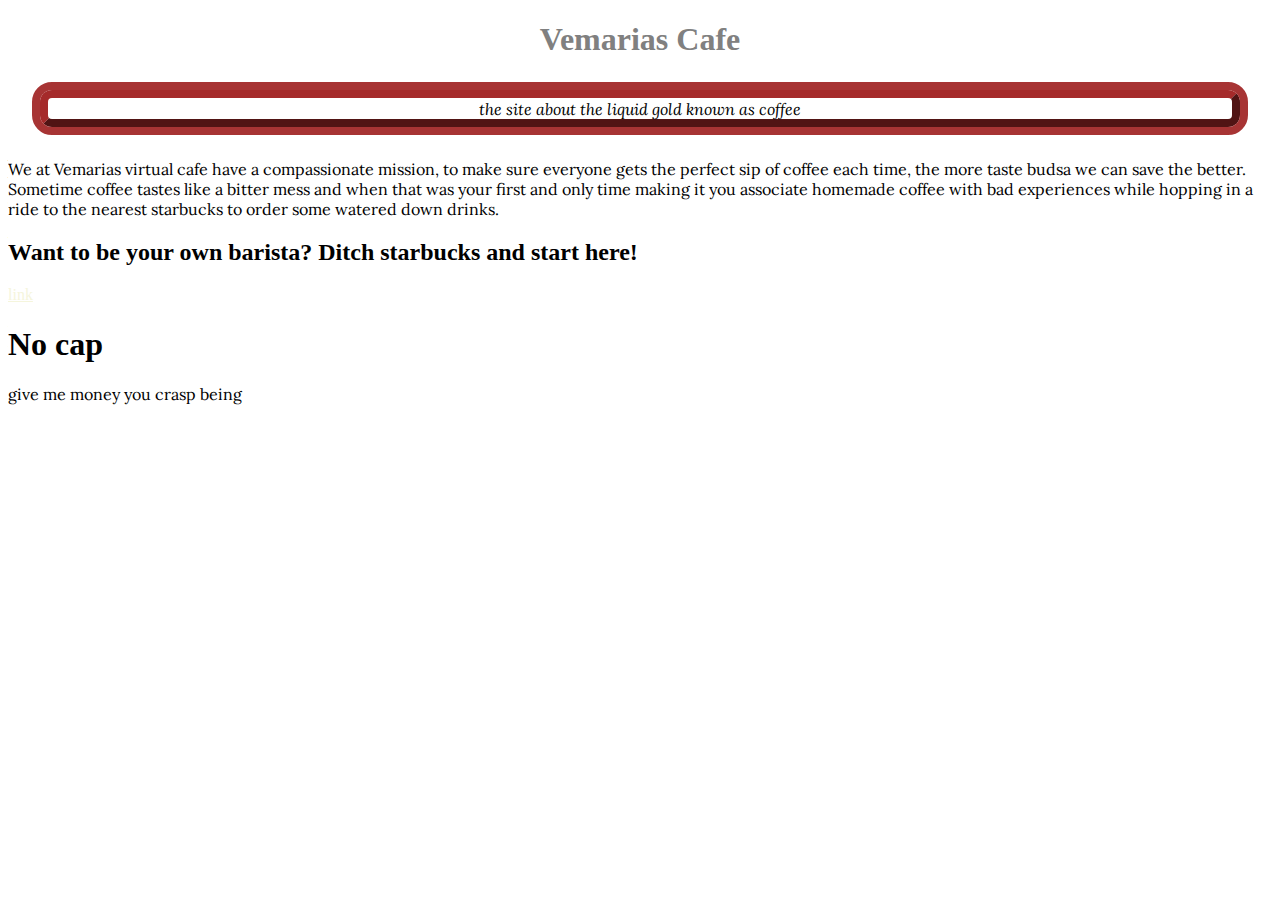
==== index/index.html @ 7b86e85f "getting started." ====
<!DOCTYPE html>
<html lang="en">
<head>
    <link rel="preconnect" href="https://fonts.googleapis.com">
    <link rel="preconnect" href="https://fonts.gstatic.com" crossorigin>
    <link href="https://fonts.googleapis.com/css2?family=Lora&display=swap" rel="stylesheet">
    <link rel="stylesheet" type="text/css" href="../styles/styles.css">
  <title>Blog</title>
 
</head>
<body>
    <h1 class="title">Vemarias Cafe</h1>
 <p class="quote"><em>the site about the liquid gold known as coffee</em></p>
 <p>We at Vemarias virtual cafe have a compassionate mission, to make sure everyone gets the perfect
    sip of coffee each time, the more taste budsa we can save the better. Sometime coffee tastes like
    a bitter mess and when that was your first and only time making it you associate homemade coffee
    with bad experiences while hopping in a ride to the nearest starbucks to order some watered down 
    drinks.
 </p>
 <h2> Want to be your own barista? Ditch starbucks and start here!</h2>
 <a href="https://www.starbucks.com/">link</a>
    <article>
     <h1>No cap</h1>
    <p>give me money you crasp being</p>
    </article>
</body>
</html>
---- styles/styles.css ----
p {
    font-family: 'Lora', serif;
}
.title {
    text-align: center;
    color: grey;
}
.quote {
    text-align: center;
    border: 0.5rem outset brown;
    outline: 0.5rem solid rgb(167, 52, 52);
    padding: 0.5px;
    margin: 2rem;
    border-radius: 12px;
    outline-offset: 0.1px;

}
a:link {
    color: beige;
  }
  a:visited {
    color:brown;
  }
  a:hover {
    color: pink;

  }
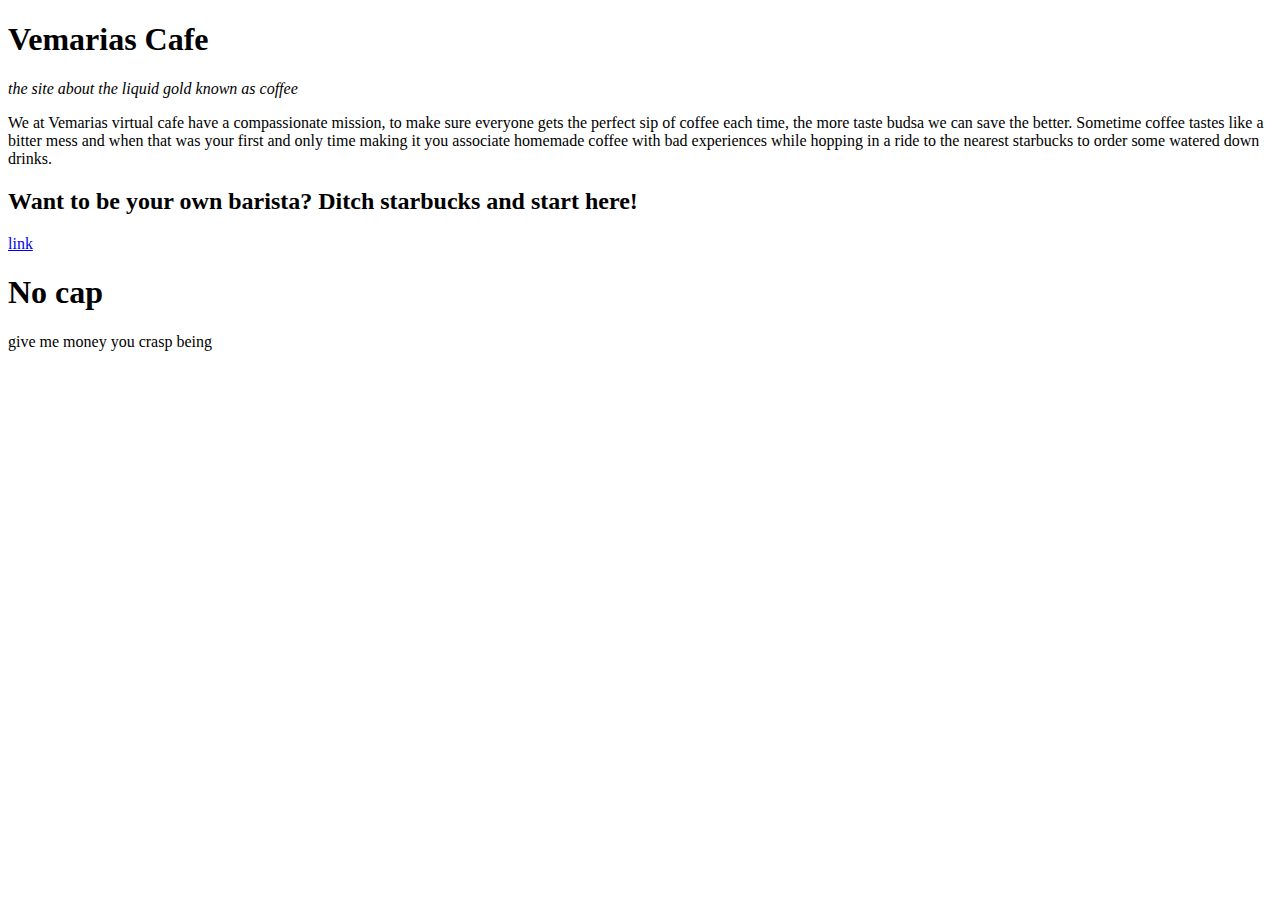
==== commit 6d7706f2: "Add files via upload" ====
--- a/index/index.html
+++ b/index/index.html
@@ -1,27 +1,27 @@
-<!DOCTYPE html>
-<html lang="en">
-<head>
-    <link rel="preconnect" href="https://fonts.googleapis.com">
-    <link rel="preconnect" href="https://fonts.gstatic.com" crossorigin>
-    <link href="https://fonts.googleapis.com/css2?family=Lora&display=swap" rel="stylesheet">
-    <link rel="stylesheet" type="text/css" href="../styles/styles.css">
-  <title>Blog</title>
- 
-</head>
-<body>
-    <h1 class="title">Vemarias Cafe</h1>
- <p class="quote"><em>the site about the liquid gold known as coffee</em></p>
- <p>We at Vemarias virtual cafe have a compassionate mission, to make sure everyone gets the perfect
-    sip of coffee each time, the more taste budsa we can save the better. Sometime coffee tastes like
-    a bitter mess and when that was your first and only time making it you associate homemade coffee
-    with bad experiences while hopping in a ride to the nearest starbucks to order some watered down 
-    drinks.
- </p>
- <h2> Want to be your own barista? Ditch starbucks and start here!</h2>
- <a href="https://www.starbucks.com/">link</a>
-    <article>
-     <h1>No cap</h1>
-    <p>give me money you crasp being</p>
-    </article>
-</body>
-</html>
+<!DOCTYPE html>
+<html lang="en">
+<head>
+    <link rel="preconnect" href="https://fonts.googleapis.com">
+    <link rel="preconnect" href="https://fonts.gstatic.com" crossorigin>
+    <link href="https://fonts.googleapis.com/css2?family=Lora&display=swap" rel="stylesheet">
+    <link rel="stylesheet" type="text/css" href="/styles/styles.css">
+  <title>Blog</title>
+
+</head>
+<body>
+    <h1 class="title">Vemarias Cafe</h1>
+ <p class="quote"><em>the site about the liquid gold known as coffee</em></p>
+ <p>We at Vemarias virtual cafe have a compassionate mission, to make sure everyone gets the perfect
+    sip of coffee each time, the more taste budsa we can save the better. Sometime coffee tastes like
+    a bitter mess and when that was your first and only time making it you associate homemade coffee
+    with bad experiences while hopping in a ride to the nearest starbucks to order some watered down 
+    drinks.
+ </p>
+ <h2> Want to be your own barista? Ditch starbucks and start here!</h2>
+ <a href="https://www.starbucks.com/">link</a>
+    <article>
+     <h1>No cap</h1>
+    <p>give me money you crasp being</p>
+    </article>
+</body>
+</html>
